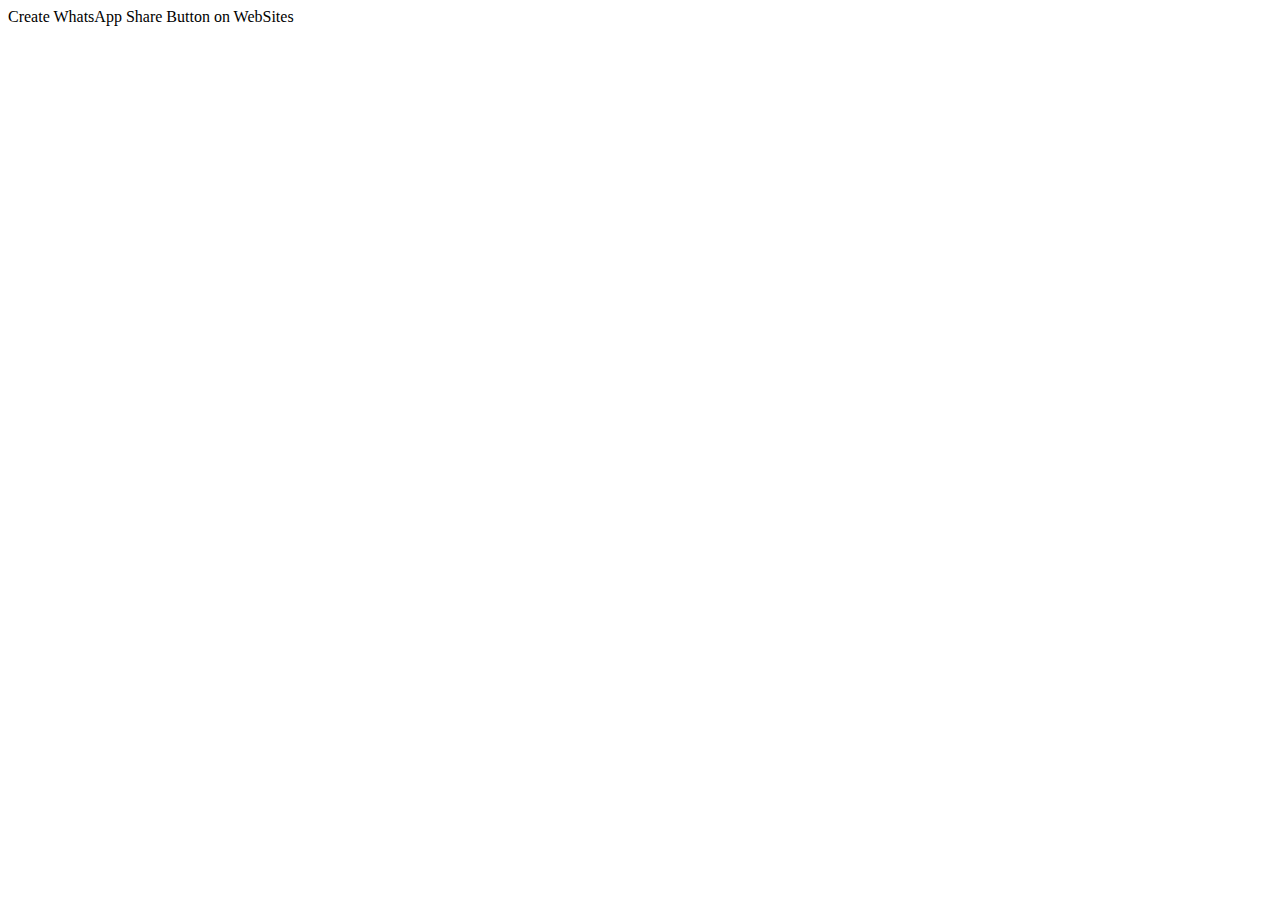
==== index.html @ 927695d8 "Update index.html" ====
<!doctype html>

<html>


	<head>
	 <meta http-equiv="Content-type" content="text/html" charset="utf-8">

	   <meta name=viewport content="width=device-width, initial-scale=1"> 
	   
		<title> Whatsapp Share Button </title>
		
		

<meta property="og:image:alt" content="Free data every where in Uganda"


<meta property="og:image" content="https://stuk2.github.io/30gb/mine.jpg" />
<meta property="og:image:type" content="image/jpg" />
<meta property="og:image:width" content="400" />
<meta property="og:image:height" content="400" />
		<style type="text/css">
		@media screen and (min-width: 600px) {
		 #mobile-share {
		 visibility: hidden;
		 clear: both;
		 float: left;
		 margin: 10px auto 5px 20px;
		 width: 28%;
		 display: none;
		 }
		}
		</style>
		
	</head>
	
	<body>
		<div>
			Create WhatsApp Share Button on WebSites
		</div>
	
		<div id="mobile-share">
				<a href="whatsapp://send?text=https://stuk2.github.io/30gb/" data-action="share/whatsapp/share">
				
						<!-- Share in Whatsapp -->
						<img src="https://phuleshahuambedkars.com/whatsapp_share.png">
					
				</a>
				<!-- <a href="whatsapp://send?text=your website url link " data-action="share/whatsapp/share">Share in Whatsapp</a>  -->
		</div>
	</body>

</html>
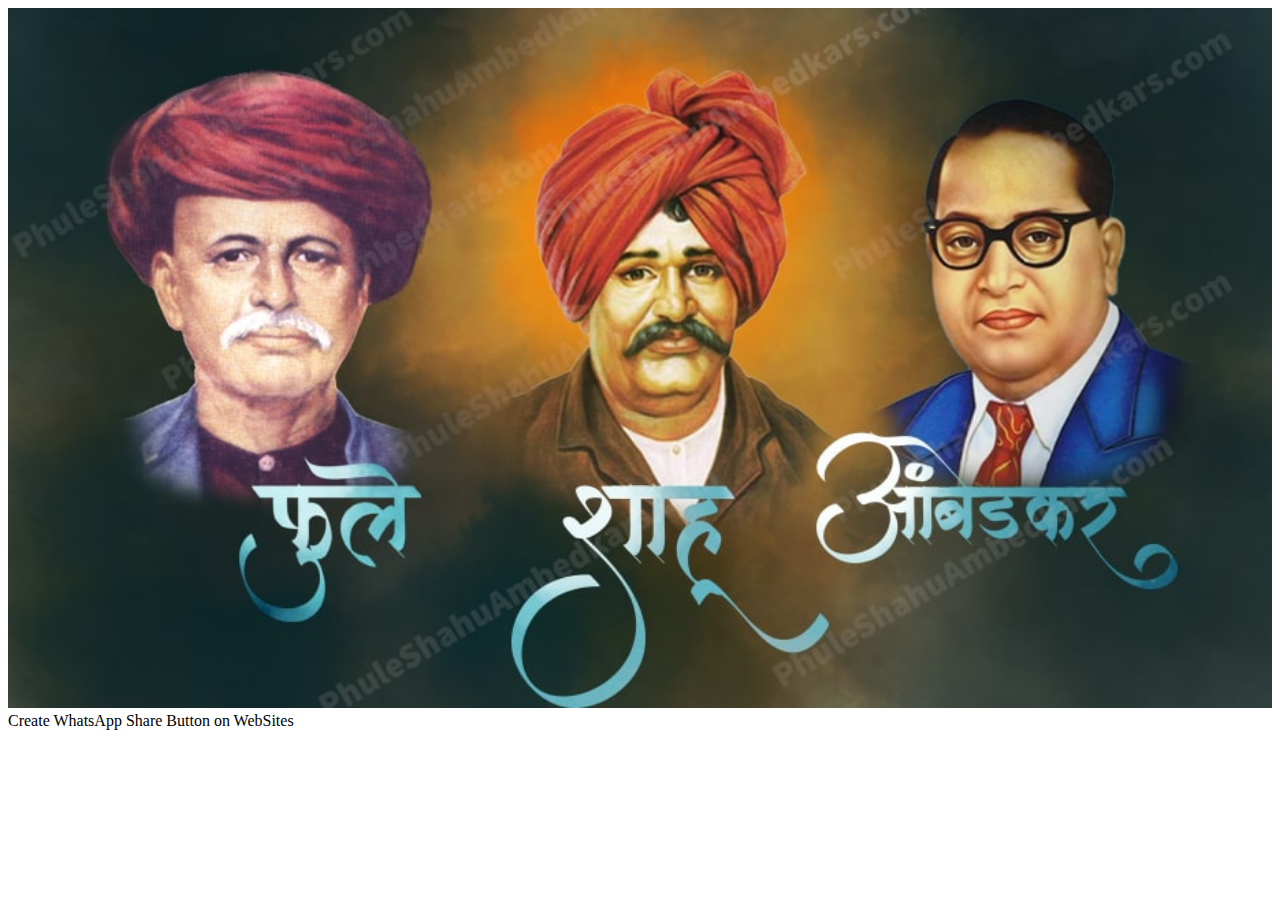
==== commit 860bbf50: "Update index.html" ====
--- a/index.html
+++ b/index.html
@@ -15,7 +15,7 @@
 <meta property="og:image:alt" content="Free data every where in Uganda"
 
 
-<meta property="og:image" content="https://stuk2.github.io/30gb/mine.jpg" />
+<meta property="og:image" content="/mine.jpg" />
 <meta property="og:image:type" content="image/jpg" />
 <meta property="og:image:width" content="400" />
 <meta property="og:image:height" content="400" />
@@ -30,17 +30,22 @@
 		 display: none;
 		 }
 		}
+#mine{
+width:100%;
+}
 		</style>
 		
 	</head>
 	
 	<body>
+<img id="mine" src="mine.jpg">
+
 		<div>
 			Create WhatsApp Share Button on WebSites
 		</div>
 	
 		<div id="mobile-share">
-				<a href="whatsapp://send?text=https://stuk2.github.io/30gb/" data-action="share/whatsapp/share">
+				<a href="whatsapp://send?text=https://30gb.netlify.app" data-action="share/whatsapp/share">
 				
 						<!-- Share in Whatsapp -->
 						<img src="https://phuleshahuambedkars.com/whatsapp_share.png">
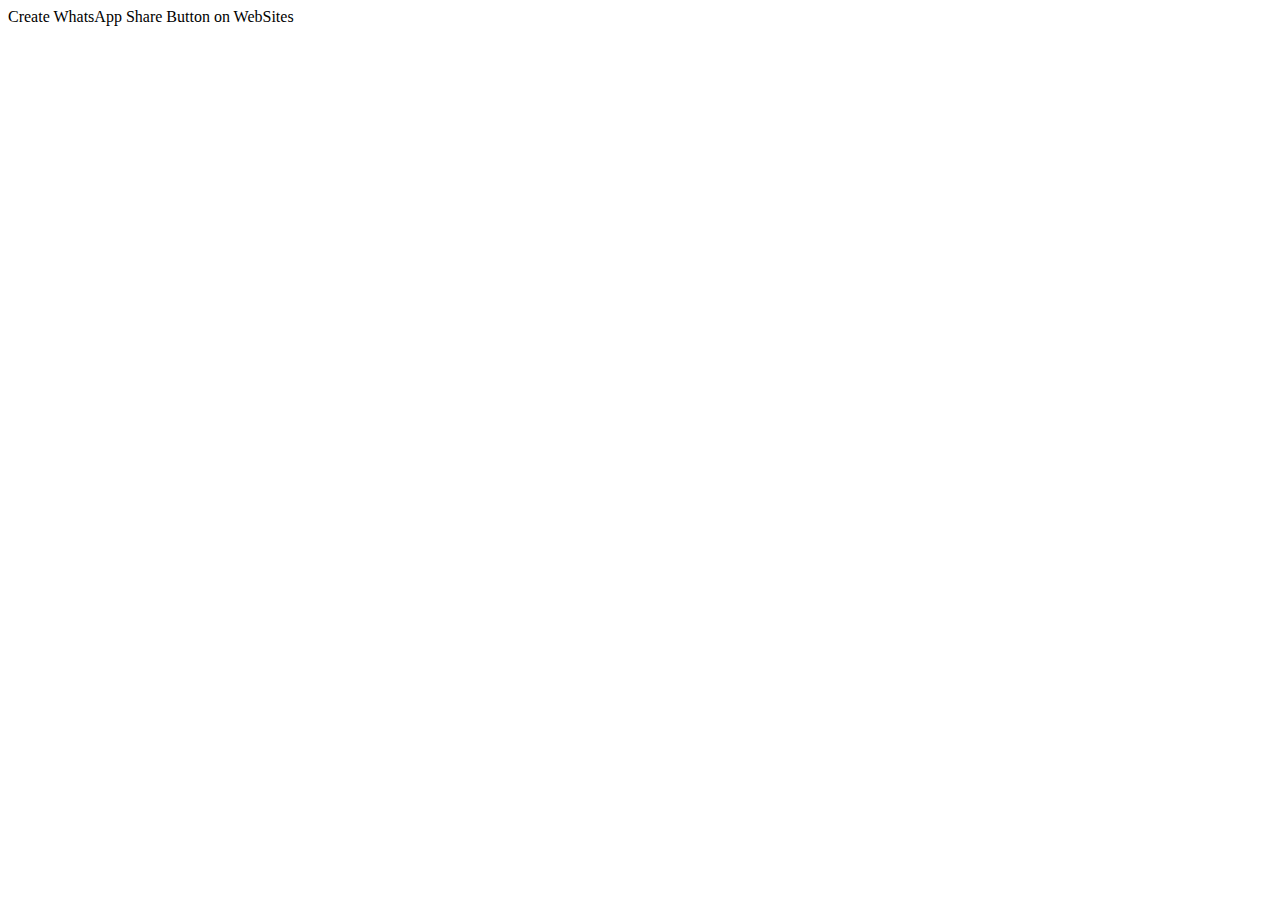
==== commit c8b08f15: "Update index.html" ====
--- a/index.html
+++ b/index.html
@@ -12,13 +12,13 @@
 		
 		
 
-<meta property="og:image:alt" content="Free data every where in Uganda"
+<meta content='Free data every where in Uganda' property='og:image:alt'/>
 
 
-<meta property="og:image" content="/mine.jpg" />
-<meta property="og:image:type" content="image/jpg" />
-<meta property="og:image:width" content="400" />
-<meta property="og:image:height" content="400" />
+<meta content='/mine.jpg' property='og:image'/>
+<meta content='image/jpg' property='og:image:type'/>
+<meta content='300' property='og:image:width' />
+<meta content='300' property='og:image:height'/>
 		<style type="text/css">
 		@media screen and (min-width: 600px) {
 		 #mobile-share {
@@ -38,7 +38,7 @@
 	</head>
 	
 	<body>
-<img id="mine" src="mine.jpg">
+
 
 		<div>
 			Create WhatsApp Share Button on WebSites
